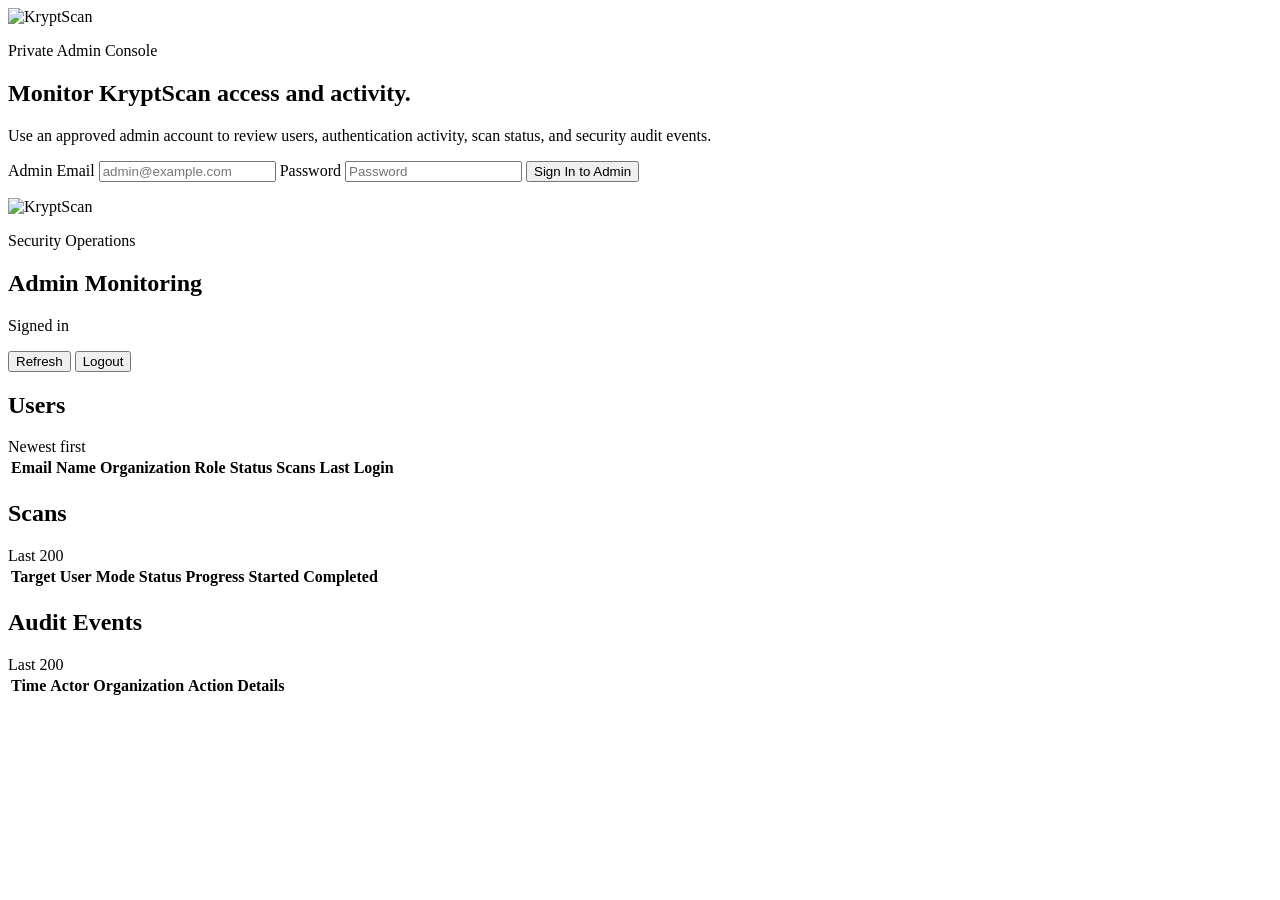
==== app/templates/admin.html @ dd27fa4e "Add hidden admin monitoring console" ====
<!doctype html>
<html lang="en">
<head>
  <meta charset="utf-8">
  <meta name="viewport" content="width=device-width, initial-scale=1">
  <title>KryptScan Admin</title>
  <link rel="stylesheet" href="/static/styles.css">
</head>
<body class="admin-page">
  <main class="admin-shell">
    <section id="admin-login-panel" class="admin-login-panel">
      <div class="admin-login-copy">
        <img class="admin-logo" src="/static/images/kryptscan-logo.png" alt="KryptScan">
        <p class="eyebrow">Private Admin Console</p>
        <h1>Monitor KryptScan access and activity.</h1>
        <p>Use an approved admin account to review users, authentication activity, scan status, and security audit events.</p>
      </div>
      <form id="admin-login-form" class="admin-login-card" autocomplete="on">
        <label for="admin-email-input">Admin Email</label>
        <input id="admin-email-input" name="email" type="email" required autocomplete="username" placeholder="admin@example.com">
        <label for="admin-password-input">Password</label>
        <input id="admin-password-input" name="password" type="password" required autocomplete="current-password" placeholder="Password">
        <button id="admin-login-button" type="submit">Sign In to Admin</button>
        <p id="admin-status" class="admin-status" aria-live="polite"></p>
      </form>
    </section>

    <section id="admin-dashboard" class="admin-dashboard is-hidden">
      <header class="admin-topbar">
        <div>
          <img class="admin-logo small" src="/static/images/kryptscan-logo.png" alt="KryptScan">
          <p class="eyebrow">Security Operations</p>
          <h1>Admin Monitoring</h1>
          <p id="admin-user-label">Signed in</p>
        </div>
        <div class="admin-actions">
          <button id="admin-refresh-button" type="button">Refresh</button>
          <button id="admin-logout-button" type="button" class="secondary">Logout</button>
        </div>
      </header>

      <section id="admin-summary-grid" class="admin-summary-grid" aria-label="Admin summary"></section>

      <section class="admin-panels">
        <article class="admin-card">
          <div class="admin-card-head">
            <h2>Users</h2>
            <span>Newest first</span>
          </div>
          <div class="admin-table-wrap">
            <table class="admin-table">
              <thead>
                <tr>
                  <th>Email</th>
                  <th>Name</th>
                  <th>Organization</th>
                  <th>Role</th>
                  <th>Status</th>
                  <th>Scans</th>
                  <th>Last Login</th>
                </tr>
              </thead>
              <tbody id="admin-users-table"></tbody>
            </table>
          </div>
        </article>

        <article class="admin-card">
          <div class="admin-card-head">
            <h2>Scans</h2>
            <span>Last 200</span>
          </div>
          <div class="admin-table-wrap">
            <table class="admin-table">
              <thead>
                <tr>
                  <th>Target</th>
                  <th>User</th>
                  <th>Mode</th>
                  <th>Status</th>
                  <th>Progress</th>
                  <th>Started</th>
                  <th>Completed</th>
                </tr>
              </thead>
              <tbody id="admin-scans-table"></tbody>
            </table>
          </div>
        </article>

        <article class="admin-card">
          <div class="admin-card-head">
            <h2>Audit Events</h2>
            <span>Last 200</span>
          </div>
          <div class="admin-table-wrap">
            <table class="admin-table">
              <thead>
                <tr>
                  <th>Time</th>
                  <th>Actor</th>
                  <th>Organization</th>
                  <th>Action</th>
                  <th>Details</th>
                </tr>
              </thead>
              <tbody id="admin-events-table"></tbody>
            </table>
          </div>
        </article>
      </section>
    </section>
  </main>
  <script src="/static/admin.js" defer></script>
</body>
</html>
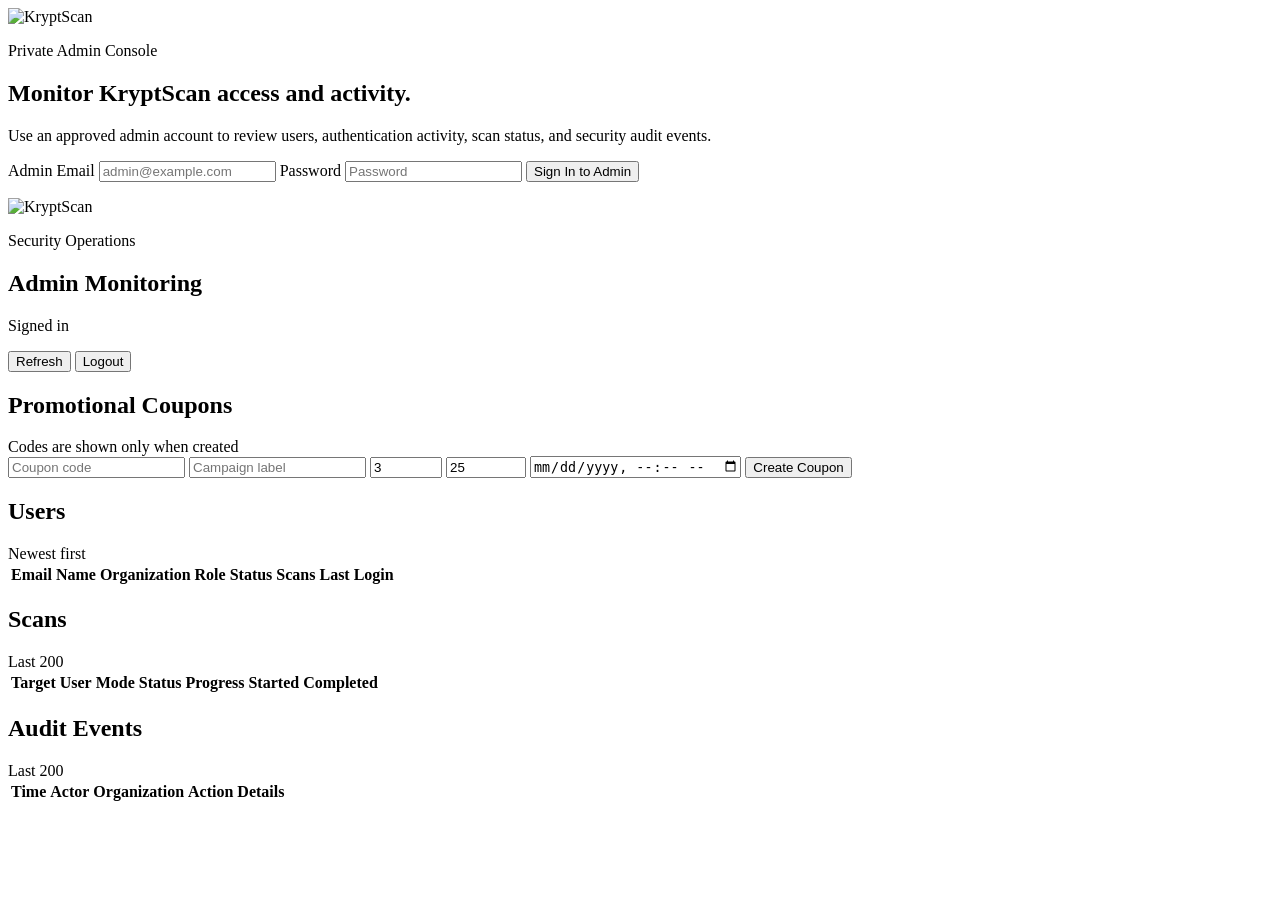
==== commit c5682531: "Add credit pricing and public policy pages" ====
--- a/app/templates/admin.html
+++ b/app/templates/admin.html
@@ -42,6 +42,20 @@
       <section id="admin-summary-grid" class="admin-summary-grid" aria-label="Admin summary"></section>
 
       <section class="admin-panels">
+        <article class="admin-card">
+          <div class="admin-card-head"><h2>Promotional Coupons</h2><span>Codes are shown only when created</span></div>
+          <form id="admin-coupon-form" class="admin-coupon-form">
+            <input id="admin-coupon-code" type="text" placeholder="Coupon code" minlength="4" maxlength="80" required>
+            <input id="admin-coupon-label" type="text" placeholder="Campaign label" required>
+            <input id="admin-coupon-credits" type="number" min="1" max="10000" value="3" aria-label="Credits" required>
+            <input id="admin-coupon-limit" type="number" min="1" max="100000" value="25" aria-label="Maximum redemptions" required>
+            <input id="admin-coupon-expiry" type="datetime-local" aria-label="Expiry">
+            <button id="admin-coupon-button" type="submit">Create Coupon</button>
+          </form>
+          <p id="admin-coupon-result" class="admin-status" aria-live="polite"></p>
+          <div id="admin-coupon-list" class="admin-coupon-list"></div>
+        </article>
+
         <article class="admin-card">
           <div class="admin-card-head">
             <h2>Users</h2>
